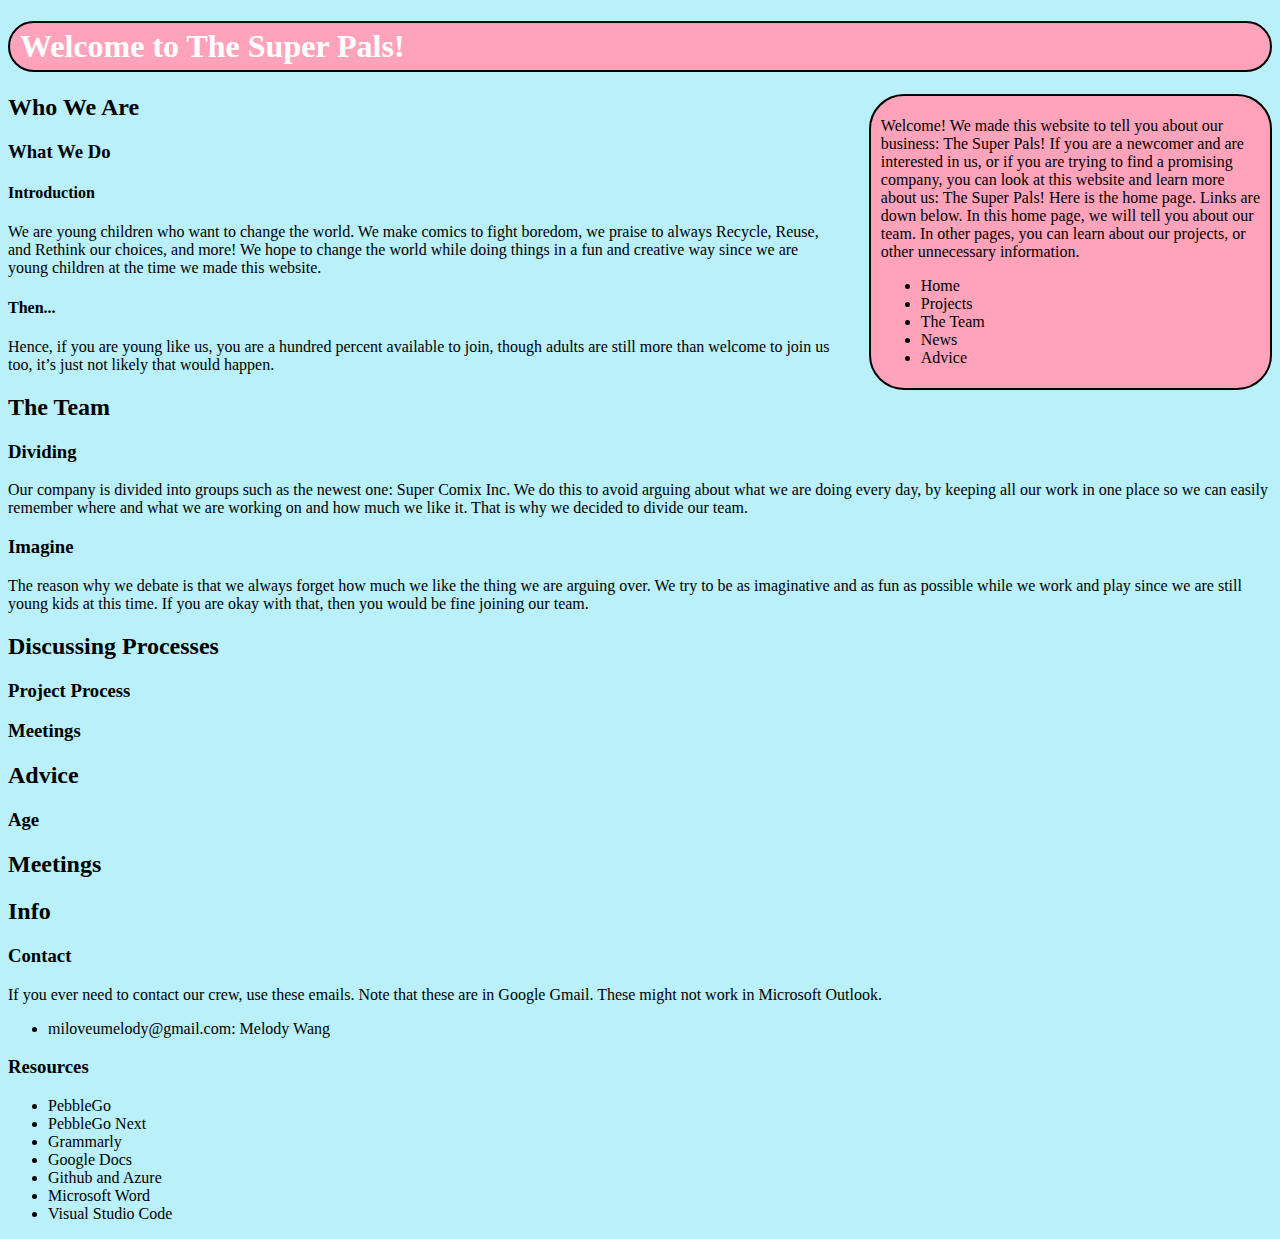
==== pages/advice.html @ 9c0bcee4 "mega update phone help and new pages" ====
<!DOCTYPE html>
<html lang="en-us">
  <head>
    <title>Advice for The Super Pals!</title>
    <link rel="stylesheet" href="../style.css" />
    <meta charset="UTF-8" />
    <meta name="description" content="Company Explanation" />
    <meta name="keywords" content="Companies, Business" />
    <meta name="author" content="Melody Wang" />
    <meta name="viewport" content="width=device-width, initial-scale=1.0" />
  </head>
  <body>

      <h1 class="header">Welcome to The Super Pals!</h1>

    <div class="extra-info">
      <p>
        Welcome! We made this website to tell you about our business: The Super
        Pals! If you are a newcomer and are interested in us, or if you are trying
        to find a promising company, you can look at this website and learn more
        about us: The Super Pals! Here is the home page. Links are down below. In 
        this home page, we will tell you about our team. In other pages, you can
        learn about our projects, or other unnecessary information.
      </p>
      <ul>
        <li><a>Home</a></li>
        <li><a>Projects</a></li>
        <li><a>The Team</a></li>
        <li><a>News</a></li>
        <li><a>Advice</a></li>
      </ul>
    </div>
      

    <h2>Who We Are</h2>

    <h3>What We Do</h3>

    <h4>Introduction</h4>

    <p>
      We are young children who want to change the world. We make comics to
      fight boredom, we praise to always Recycle, Reuse, and Rethink our
      choices, and more! We hope to change the world while doing things in a fun
      and creative way since we are young children at the time we made this
      website.
    </p>

    <h4>Then...</h4>

    <p>
      Hence, if you are young like us, you are a hundred percent available to
      join, though adults are still more than welcome to join us too, it’s just
      not likely that would happen.
    </p>

    <h2>The Team</h2>

    <h3>Dividing</h3>

    <p>
      Our company is divided into groups such as the newest one: Super Comix
      Inc. We do this to avoid arguing about what we are doing every day, by
      keeping all our work in one place so we can easily remember where and what
      we are working on and how much we like it. That is why we decided to
      divide our team.
    </p>

    <h3>Imagine</h3>

    <p>
      The reason why we debate is that we always forget how much we like the
      thing we are arguing over. We try to be as imaginative and as fun as
      possible while we work and play since we are still young kids at this
      time. If you are okay with that, then you would be fine joining our team.
    </p>

    <h2>Discussing Processes</h2>

    <h3>Project Process</h3>

    <h3>Meetings</h3>

    <h2>Advice</h2>

    <h3>Age</h3>

    <h2>Meetings</h2>

    <h2>Info</h2>

    <h3>Contact</h3>

    <p>
      If you ever need to contact our crew, use these emails. Note that these
      are in Google Gmail. These might not work in Microsoft Outlook.
    </p>

    <ul>
      <li>miloveumelody@gmail.com: Melody Wang</li>
    </ul>

    <h3>Resources</h3>

    <ul>
      <li>PebbleGo</li>
      <li>PebbleGo Next</li>
      <li>Grammarly</li>
      <li>Google Docs</li>
      <li>Github and Azure</li>
      <li>Microsoft Word</li>
      <li>Visual Studio Code</li>
    </ul>

    <script src="script.js"></script>
  </body>
</html>
---- style.css ----
body {
    background: rgb(185, 240, 250);
    font-family: "Comic Sans MS", fantasy;
}

.header {
    background-color: rgb(255, 163, 186);
    color: white;
    padding: 5px 10px;
    border-style: solid;
    border-color: black;
    border-width: 2px;
    border-radius: 35px;
}

.footer {
    background-color: rgb(255, 163, 186);
    padding: 6px;
    clear: both;
    border-style: solid;
    border-color: black;
    border-width: 8px;
    border-radius: 35px;
}

.extra-info {
    float: right;
    width: 30%;
    margin-left: 30px;
    background-color: rgb(255, 163, 186);
    padding: 5px 10px;
    border-style: solid;
    border-color: black;
    border-width: 2px;
    border-radius: 35px;
}

@media only screen and (min-width: 600px) {
    #phone-visibility {
        display: none;
    }
}

@media only screen and (max-width: 600px) {
    body {
        visibility: hidden;
    }
    #phone-visibility {
        visibility: visible;
    }
  }
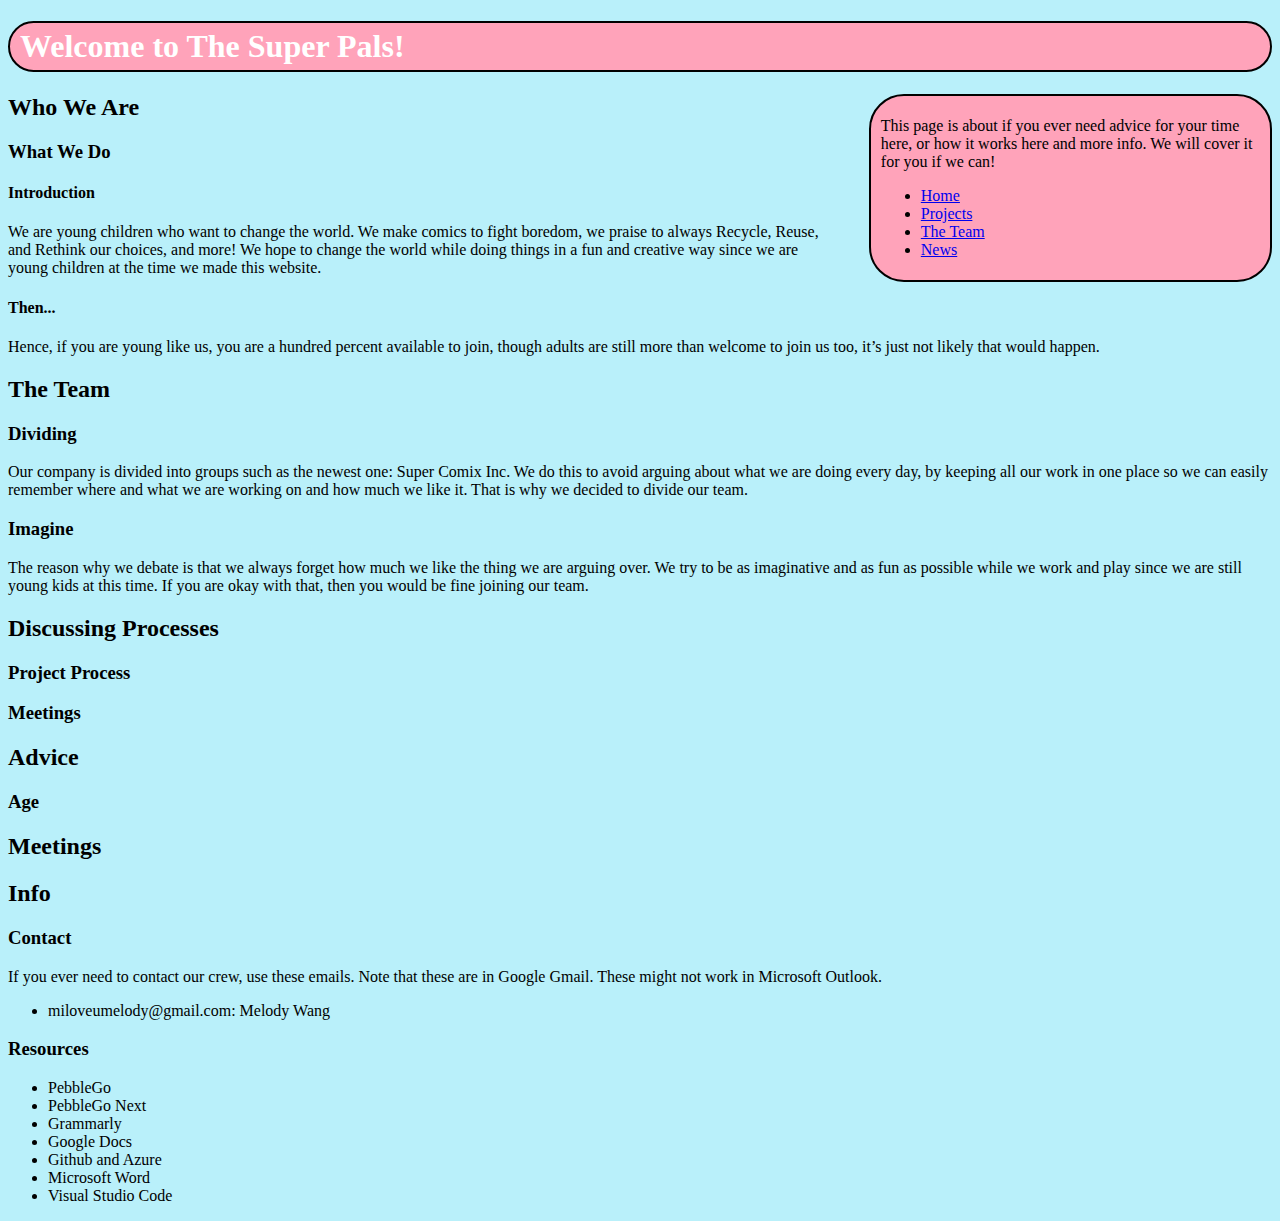
==== commit c38cd77a: "page yay" ====
--- a/pages/advice.html
+++ b/pages/advice.html
@@ -11,23 +11,26 @@
   </head>
   <body>
 
+    <div id="phone-visibility">
+      <h1>
+        Sorry, this website is only for computer users. Please use a
+        computer if you want to see this website.
+      </h1>
+    </div>
+
       <h1 class="header">Welcome to The Super Pals!</h1>
 
     <div class="extra-info">
       <p>
-        Welcome! We made this website to tell you about our business: The Super
-        Pals! If you are a newcomer and are interested in us, or if you are trying
-        to find a promising company, you can look at this website and learn more
-        about us: The Super Pals! Here is the home page. Links are down below. In 
-        this home page, we will tell you about our team. In other pages, you can
-        learn about our projects, or other unnecessary information.
+        This page is about if you ever need advice for your time here, or
+        how it works here and more info. We will cover it for you if we
+        can!
       </p>
       <ul>
-        <li><a>Home</a></li>
-        <li><a>Projects</a></li>
-        <li><a>The Team</a></li>
-        <li><a>News</a></li>
-        <li><a>Advice</a></li>
+        <li><a href="../index.html">Home</a></li>
+        <li><a href="projects.html">Projects</a></li>
+        <li><a href="team.html">The Team</a></li>
+        <li><a href="news.html">News</a></li>
       </ul>
     </div>
       
@@ -112,7 +115,7 @@
       <li>Visual Studio Code</li>
     </ul>
 
-    <script src="script.js"></script>
+    <script src="../script.js"></script>
   </body>
 </html>
 
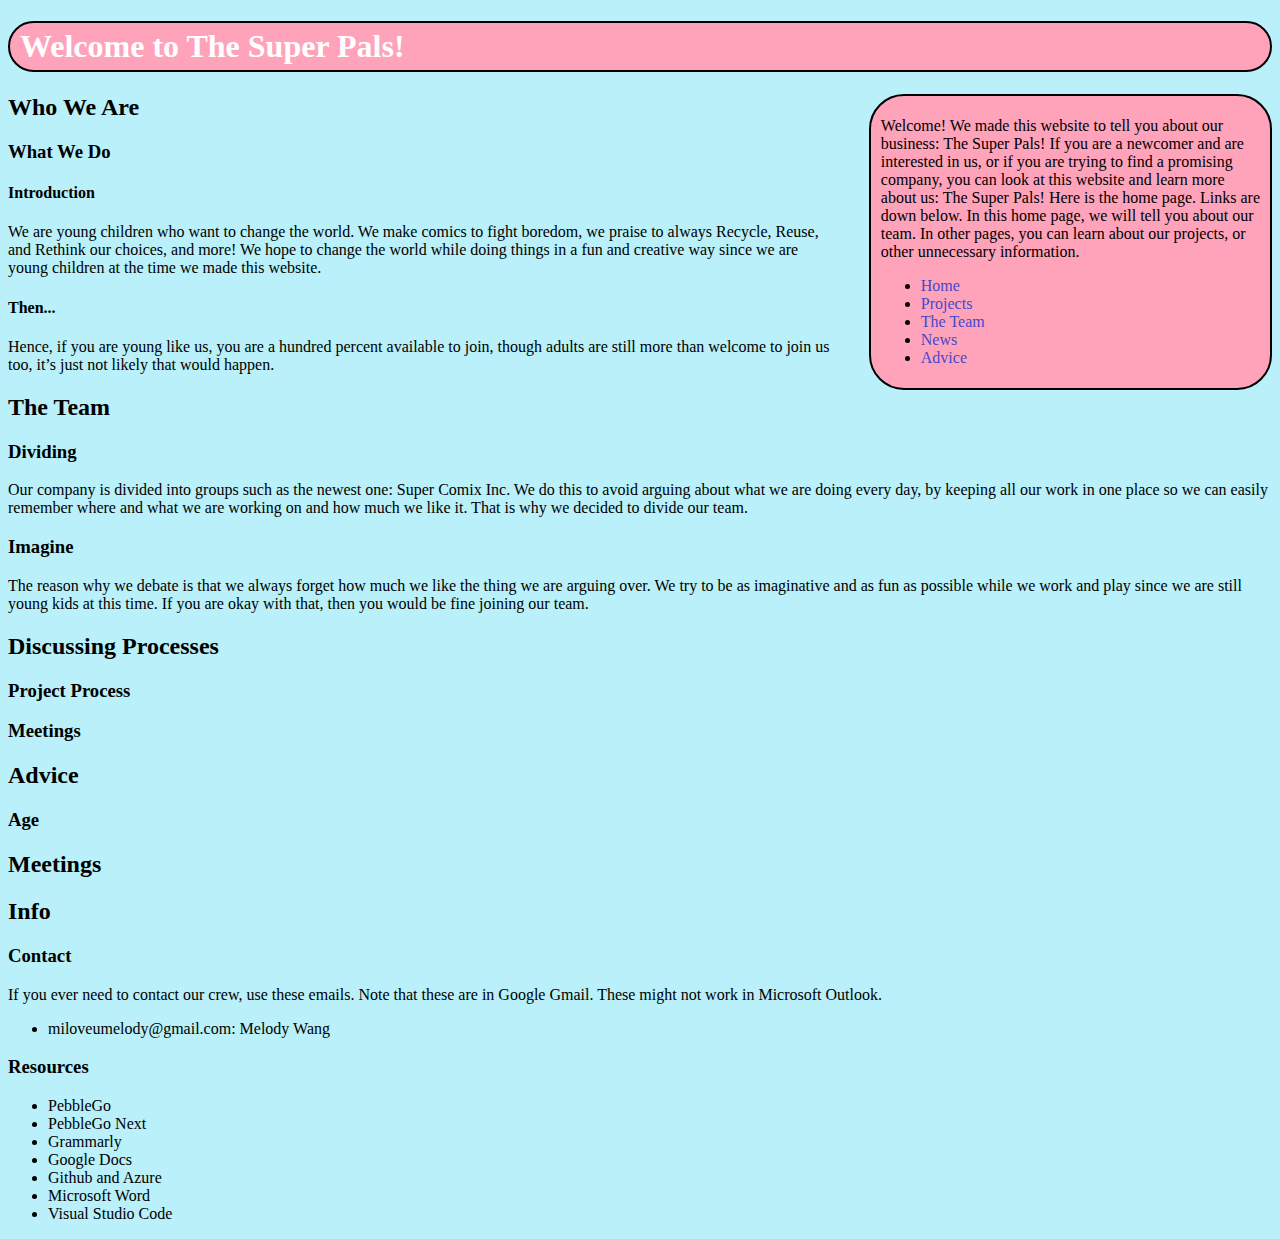
==== commit 619a76fe: "Revert "Page Update"" ====
--- a/pages/advice.html
+++ b/pages/advice.html
@@ -11,26 +11,23 @@
   </head>
   <body>
 
-    <div id="phone-visibility">
-      <h1>
-        Sorry, this website is only for computer users. Please use a
-        computer if you want to see this website.
-      </h1>
-    </div>
-
       <h1 class="header">Welcome to The Super Pals!</h1>
 
     <div class="extra-info">
       <p>
-        This page is about if you ever need advice for your time here, or
-        how it works here and more info. We will cover it for you if we
-        can!
+        Welcome! We made this website to tell you about our business: The Super
+        Pals! If you are a newcomer and are interested in us, or if you are trying
+        to find a promising company, you can look at this website and learn more
+        about us: The Super Pals! Here is the home page. Links are down below. In 
+        this home page, we will tell you about our team. In other pages, you can
+        learn about our projects, or other unnecessary information.
       </p>
       <ul>
-        <li><a href="../index.html">Home</a></li>
-        <li><a href="projects.html">Projects</a></li>
-        <li><a href="team.html">The Team</a></li>
-        <li><a href="news.html">News</a></li>
+        <li><a>Home</a></li>
+        <li><a>Projects</a></li>
+        <li><a>The Team</a></li>
+        <li><a>News</a></li>
+        <li><a>Advice</a></li>
       </ul>
     </div>
       
@@ -115,7 +112,7 @@
       <li>Visual Studio Code</li>
     </ul>
 
-    <script src="../script.js"></script>
+    <script src="script.js"></script>
   </body>
 </html>
 
--- a/style.css
+++ b/style.css
@@ -1,6 +1,18 @@
 body {
     background: rgb(185, 240, 250);
     font-family: "Comic Sans MS", fantasy;
+}
+
+a {
+   color: rgb(71, 71, 202);
+}
+
+a:hover {
+    color: brown;
+}
+
+a:active {
+    color: black;
 }
 
 .header {
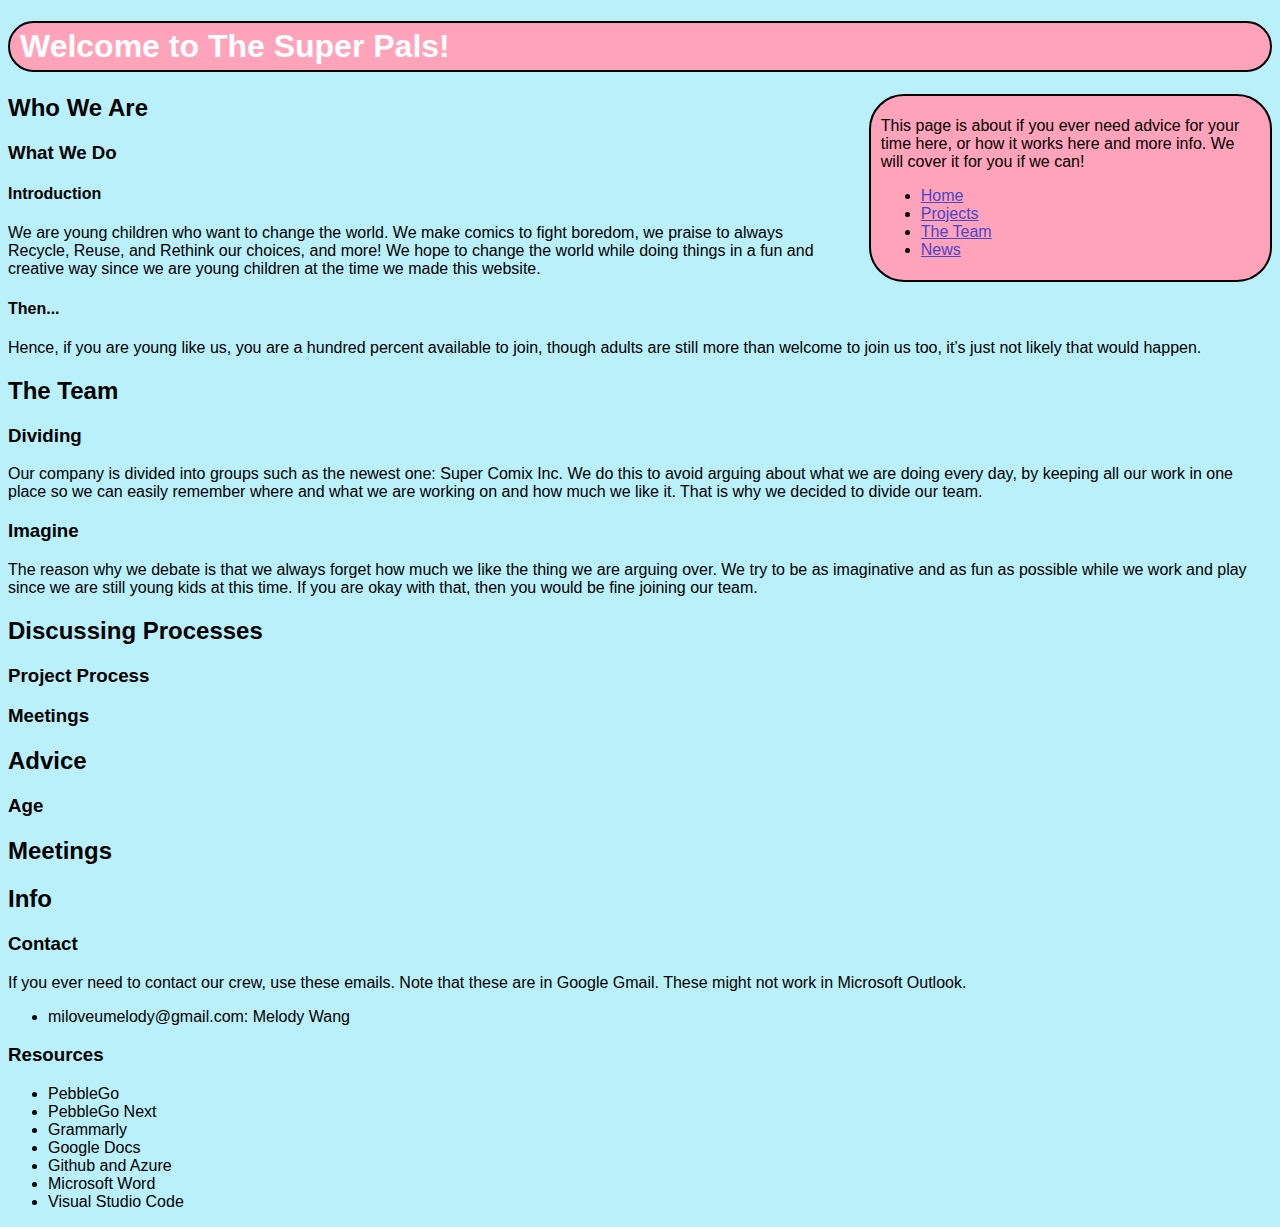
==== commit 1b458de9: "Revert "Revert "Page Update""" ====
--- a/pages/advice.html
+++ b/pages/advice.html
@@ -11,23 +11,26 @@
   </head>
   <body>
 
+    <div id="phone-visibility">
+      <h1>
+        Sorry, this website is only for computer users. Please use a
+        computer if you want to see this website.
+      </h1>
+    </div>
+
       <h1 class="header">Welcome to The Super Pals!</h1>
 
     <div class="extra-info">
       <p>
-        Welcome! We made this website to tell you about our business: The Super
-        Pals! If you are a newcomer and are interested in us, or if you are trying
-        to find a promising company, you can look at this website and learn more
-        about us: The Super Pals! Here is the home page. Links are down below. In 
-        this home page, we will tell you about our team. In other pages, you can
-        learn about our projects, or other unnecessary information.
+        This page is about if you ever need advice for your time here, or
+        how it works here and more info. We will cover it for you if we
+        can!
       </p>
       <ul>
-        <li><a>Home</a></li>
-        <li><a>Projects</a></li>
-        <li><a>The Team</a></li>
-        <li><a>News</a></li>
-        <li><a>Advice</a></li>
+        <li><a href="../index.html">Home</a></li>
+        <li><a href="projects.html">Projects</a></li>
+        <li><a href="team.html">The Team</a></li>
+        <li><a href="news.html">News</a></li>
       </ul>
     </div>
       
@@ -112,7 +115,7 @@
       <li>Visual Studio Code</li>
     </ul>
 
-    <script src="script.js"></script>
+    <script src="../script.js"></script>
   </body>
 </html>
 
--- a/style.css
+++ b/style.css
@@ -51,6 +51,9 @@
     #phone-visibility {
         display: none;
     }
+    body {
+        font-family: sans-serif;
+    }
 }
 
 @media only screen and (max-width: 600px) {
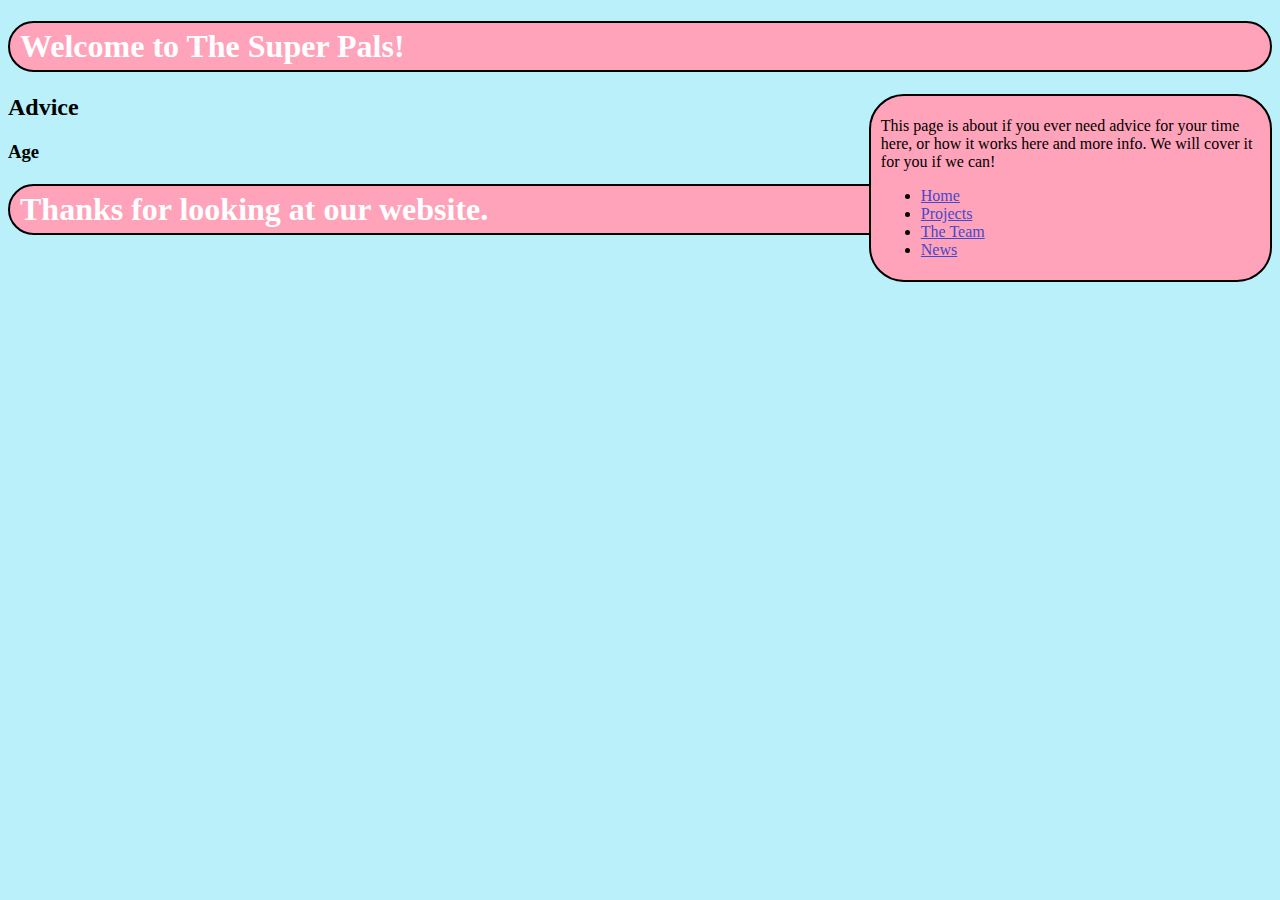
==== commit fc2115b2: "page updated" ====
--- a/pages/advice.html
+++ b/pages/advice.html
@@ -1,7 +1,7 @@
 <!DOCTYPE html>
 <html lang="en-us">
   <head>
-    <title>Advice for The Super Pals!</title>
+    <title>The Super Pals! - Advice</title>
     <link rel="stylesheet" href="../style.css" />
     <meta charset="UTF-8" />
     <meta name="description" content="Company Explanation" />
@@ -34,86 +34,11 @@
       </ul>
     </div>
       
-
-    <h2>Who We Are</h2>
-
-    <h3>What We Do</h3>
-
-    <h4>Introduction</h4>
-
-    <p>
-      We are young children who want to change the world. We make comics to
-      fight boredom, we praise to always Recycle, Reuse, and Rethink our
-      choices, and more! We hope to change the world while doing things in a fun
-      and creative way since we are young children at the time we made this
-      website.
-    </p>
-
-    <h4>Then...</h4>
-
-    <p>
-      Hence, if you are young like us, you are a hundred percent available to
-      join, though adults are still more than welcome to join us too, it’s just
-      not likely that would happen.
-    </p>
-
-    <h2>The Team</h2>
-
-    <h3>Dividing</h3>
-
-    <p>
-      Our company is divided into groups such as the newest one: Super Comix
-      Inc. We do this to avoid arguing about what we are doing every day, by
-      keeping all our work in one place so we can easily remember where and what
-      we are working on and how much we like it. That is why we decided to
-      divide our team.
-    </p>
-
-    <h3>Imagine</h3>
-
-    <p>
-      The reason why we debate is that we always forget how much we like the
-      thing we are arguing over. We try to be as imaginative and as fun as
-      possible while we work and play since we are still young kids at this
-      time. If you are okay with that, then you would be fine joining our team.
-    </p>
-
-    <h2>Discussing Processes</h2>
-
-    <h3>Project Process</h3>
-
-    <h3>Meetings</h3>
-
     <h2>Advice</h2>
 
     <h3>Age</h3>
 
-    <h2>Meetings</h2>
-
-    <h2>Info</h2>
-
-    <h3>Contact</h3>
-
-    <p>
-      If you ever need to contact our crew, use these emails. Note that these
-      are in Google Gmail. These might not work in Microsoft Outlook.
-    </p>
-
-    <ul>
-      <li>miloveumelody@gmail.com: Melody Wang</li>
-    </ul>
-
-    <h3>Resources</h3>
-
-    <ul>
-      <li>PebbleGo</li>
-      <li>PebbleGo Next</li>
-      <li>Grammarly</li>
-      <li>Google Docs</li>
-      <li>Github and Azure</li>
-      <li>Microsoft Word</li>
-      <li>Visual Studio Code</li>
-    </ul>
+    <h1 class="footer">Thanks for looking at our website.</h1>
 
     <script src="../script.js"></script>
   </body>
--- a/style.css
+++ b/style.css
@@ -27,11 +27,11 @@
 
 .footer {
     background-color: rgb(255, 163, 186);
-    padding: 6px;
-    clear: both;
+    color: white;
+    padding: 5px 10px;
     border-style: solid;
     border-color: black;
-    border-width: 8px;
+    border-width: 2px;
     border-radius: 35px;
 }
 
@@ -51,9 +51,6 @@
     #phone-visibility {
         display: none;
     }
-    body {
-        font-family: sans-serif;
-    }
 }
 
 @media only screen and (max-width: 600px) {
@@ -63,4 +60,7 @@
     #phone-visibility {
         visibility: visible;
     }
+    body {
+        font-family: sans-serif;
+    }
   }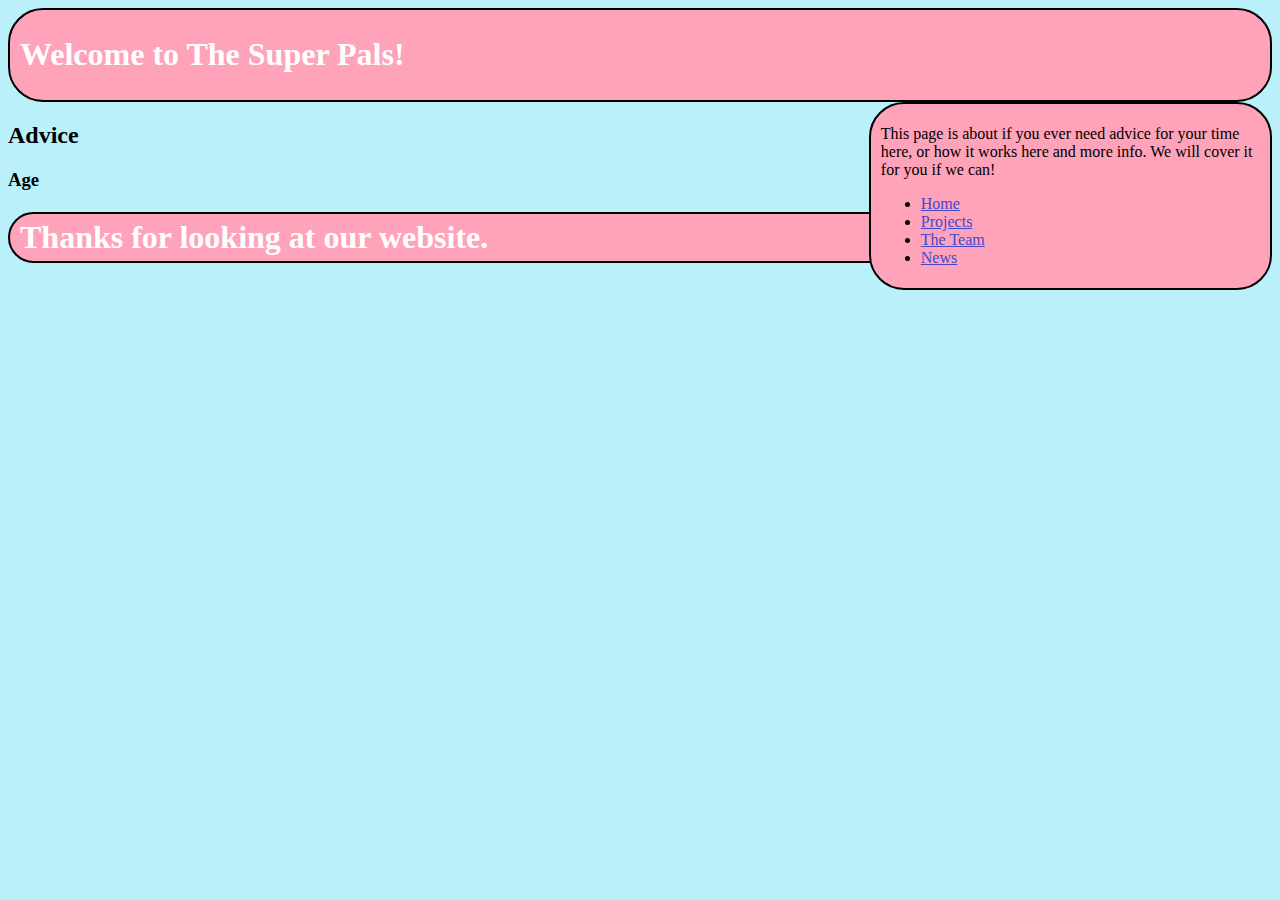
==== commit 55c7b12f: "greeting fix" ====
--- a/pages/advice.html
+++ b/pages/advice.html
@@ -18,7 +18,10 @@
       </h1>
     </div>
 
-      <h1 class="header">Welcome to The Super Pals!</h1>
+    <div class="header">
+      <h1>Welcome to The Super Pals!</h1>
+      <script src="JavaScript/greeting.js"></script>
+    </div>
 
     <div class="extra-info">
       <p>
@@ -40,7 +43,7 @@
 
     <h1 class="footer">Thanks for looking at our website.</h1>
 
-    <script src="../script.js"></script>
+    <script src="../JavaScript/script.js"></script>
   </body>
 </html>
 
